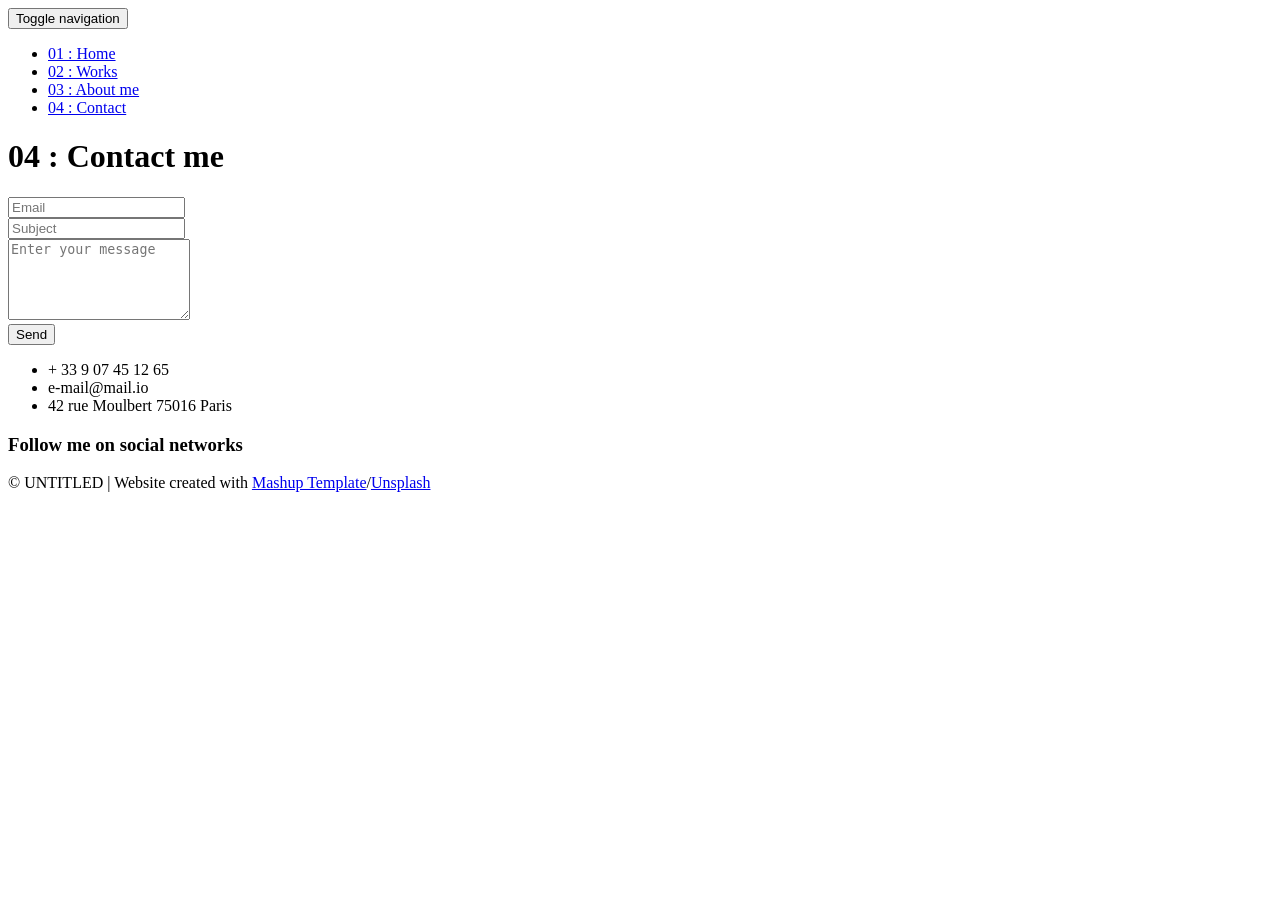
==== templates/contact.html @ eabcf9be "my portfolio message" ====
<!DOCTYPE html>
<html lang="en">

<head>
  <meta charset="UTF-8">
  <meta content="IE=edge" http-equiv="X-UA-Compatible">
  <meta content="width=device-width,initial-scale=1" name="viewport">
  <meta content="description" name="description">
  <meta name="google" content="notranslate" />
  <meta content="Mashup templates have been developped by Orson.io team" name="author">

  <!-- Disable tap highlight on IE -->
  <meta name="msapplication-tap-highlight" content="no">
  
  <link rel="apple-touch-icon" sizes="180x180" href="./static/assets/apple-icon-180x180.png">
  <link href="./static/assets/favicon.ico" rel="icon">

  <title>Contact: Parminder Reehal</title>

<link href="./static/main.3f6952e4.css" rel="stylesheet"></head>

<body class="">
<div id="site-border-left"></div>
<div id="site-border-right"></div>
<div id="site-border-top"></div>
<div id="site-border-bottom"></div>
 <!-- Add your content of header -->
<header>
  <nav class="navbar  navbar-fixed-top navbar-default">
    <div class="container">
        <button type="button" class="navbar-toggle collapsed" data-toggle="collapse" data-target="#navbar-collapse" aria-expanded="false">
          <span class="sr-only">Toggle navigation</span>
          <span class="icon-bar"></span>
          <span class="icon-bar"></span>
          <span class="icon-bar"></span>
        </button>

      <div class="collapse navbar-collapse" id="navbar-collapse">
        <ul class="nav navbar-nav ">
          <li><a href="./index.html" title="">01 : Home</a></li>
          <li><a href="./works.html" title="">02 : Works</a></li>
          <li><a href="./about.html" title="">03 : About me</a></li>
          <li><a href="./contact.html" title="">04 : Contact</a></li>
         <!--  <li><a href="./components.html" title="">05 : Components</a></li> -->
        </ul>


      </div> 
    </div>
  </nav>
</header>

<div class="section-container">
    <div class="container">
      <div class="row">
        <div class="col-xs-12">
          <div class="section-container-spacer text-center">
            <h1 class="h2">04 : Contact me</h1>
          </div>
          
          <div class="row">
            <div class="col-md-10 col-md-offset-1">
               <form action="submit_form" method="post" class="reveal-content">
                  <div class="row">
                    <div class="col-md-7">
                      <div class="form-group">
                        <input name="email" type="email" class="form-control" id="email" placeholder="Email">
                      </div>
                      <div class="form-group">
                        <input name="subject" type="text" class="form-control" id="subject" placeholder="Subject">
                      </div>
                      <div class="form-group">
                        <textarea name="message" class="form-control" rows="5" placeholder="Enter your message"></textarea>
                      </div>
                      <button type="submit" class="btn btn-default btn-lg">Send</button>
                    </div>
                    <div class="col-md-5 address-container">
                      <ul class="list-unstyled">
                        <li>
                          <span class="fa-icon">
                            <i class="fa fa-phone" aria-hidden="true"></i>
                          </span>
                          + 33 9 07 45 12 65
                        </li>
                        <li>
                          <span class="fa-icon">
                            <i class="fa fa-at" aria-hidden="true"></i>
                          </span>
                          e-mail@mail.io
                        </li>
                        <li>
                          <span class="fa-icon">
                            <i class="fa fa fa-map-marker" aria-hidden="true"></i>
                          </span>
                          42 rue Moulbert 75016 Paris
                        </li>
                      </ul>
                      <h3>Follow me on social networks</h3>
                      <a href="http://www.facebook.com" title="" class="fa-icon">
                        <i class="fa fa-facebook"></i>
                      </a>
                      <a href="http://www.twitter.com" title="" class="fa-icon">
                        <i class="fa fa-twitter"></i>
                      </a>
                      <a href="http://www.linkedin.com" title="" class="fa-icon">
                        <i class="fa fa-linkedin"></i>
                      </a>

                    </div>
                  </div>
                </form>
            </div>

          </div>
         
       </div>
      </div>
    </div>
  </div>


<footer class="footer-container text-center">
  <div class="container">
    <div class="row">
      <div class="col-xs-12">
        <p>© UNTITLED | Website created with <a href="http://www.mashup-template.com/" title="Create website with free html template">Mashup Template</a>/<a href="https://www.unsplash.com/" title="Beautiful Free Images">Unsplash</a></p>
      </div>
    </div>
  </div>
</footer>

<script>
  document.addEventListener("DOMContentLoaded", function (event) {
     navActivePage();
  });
</script>

<!-- Google Analytics: change UA-XXXXX-X to be your site's ID 

<script>
  (function (i, s, o, g, r, a, m) {
    i['GoogleAnalyticsObject'] = r; i[r] = i[r] || function () {
      (i[r].q = i[r].q || []).push(arguments)
    }, i[r].l = 1 * new Date(); a = s.createElement(o),
      m = s.getElementsByTagName(o)[0]; a.async = 1; a.src = g; m.parentNode.insertBefore(a, m)
  })(window, document, 'script', '//www.google-analytics.com/analytics.js', 'ga');
  ga('create', 'UA-XXXXX-X', 'auto');
  ga('send', 'pageview');
</script>

--> <script type="text/javascript" src="./static/main.70a66962.js"></script></body>

</html>
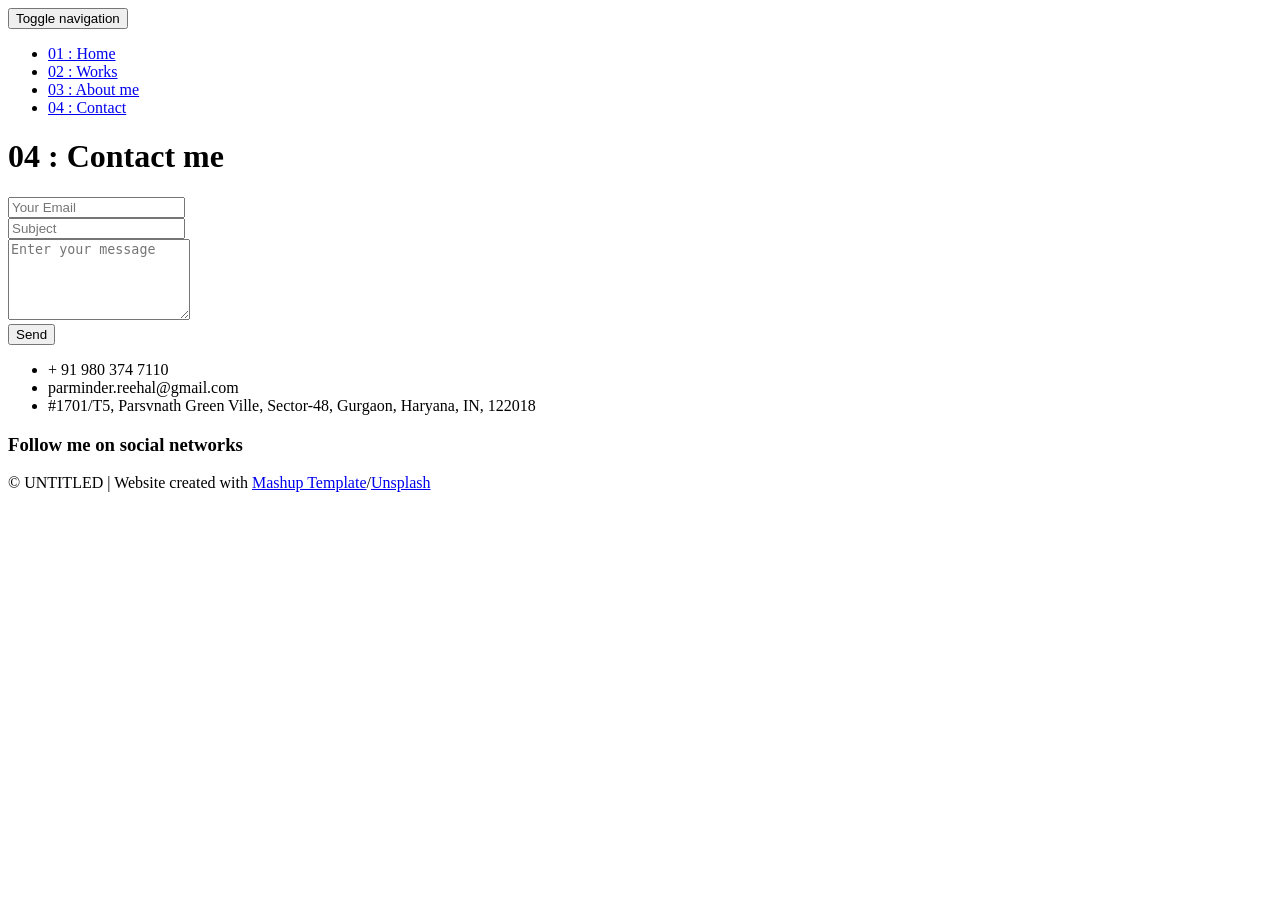
==== commit 74fb5c7f: "Update1" ====
--- a/templates/contact.html
+++ b/templates/contact.html
@@ -64,7 +64,7 @@
                   <div class="row">
                     <div class="col-md-7">
                       <div class="form-group">
-                        <input name="email" type="email" class="form-control" id="email" placeholder="Email">
+                        <input name="email" type="email" class="form-control" id="email" placeholder="Your Email">
                       </div>
                       <div class="form-group">
                         <input name="subject" type="text" class="form-control" id="subject" placeholder="Subject">
@@ -80,29 +80,31 @@
                           <span class="fa-icon">
                             <i class="fa fa-phone" aria-hidden="true"></i>
                           </span>
-                          + 33 9 07 45 12 65
+                          + 91 980 374 7110
                         </li>
                         <li>
                           <span class="fa-icon">
                             <i class="fa fa-at" aria-hidden="true"></i>
                           </span>
-                          e-mail@mail.io
+                          parminder.reehal@gmail.com
                         </li>
                         <li>
                           <span class="fa-icon">
                             <i class="fa fa fa-map-marker" aria-hidden="true"></i>
                           </span>
-                          42 rue Moulbert 75016 Paris
+                         #1701/T5, Parsvnath Green Ville, Sector-48, Gurgaon, Haryana, IN, 122018
                         </li>
                       </ul>
                       <h3>Follow me on social networks</h3>
+                      <!---
                       <a href="http://www.facebook.com" title="" class="fa-icon">
                         <i class="fa fa-facebook"></i>
                       </a>
-                      <a href="http://www.twitter.com" title="" class="fa-icon">
+                      --->
+                      <a href="https://twitter.com/ParamReehal" title="" class="fa-icon">
                         <i class="fa fa-twitter"></i>
                       </a>
-                      <a href="http://www.linkedin.com" title="" class="fa-icon">
+                      <a href="https://www.linkedin.com/in/parminder-reehal-15745465/" title="" class="fa-icon">
                         <i class="fa fa-linkedin"></i>
                       </a>
 
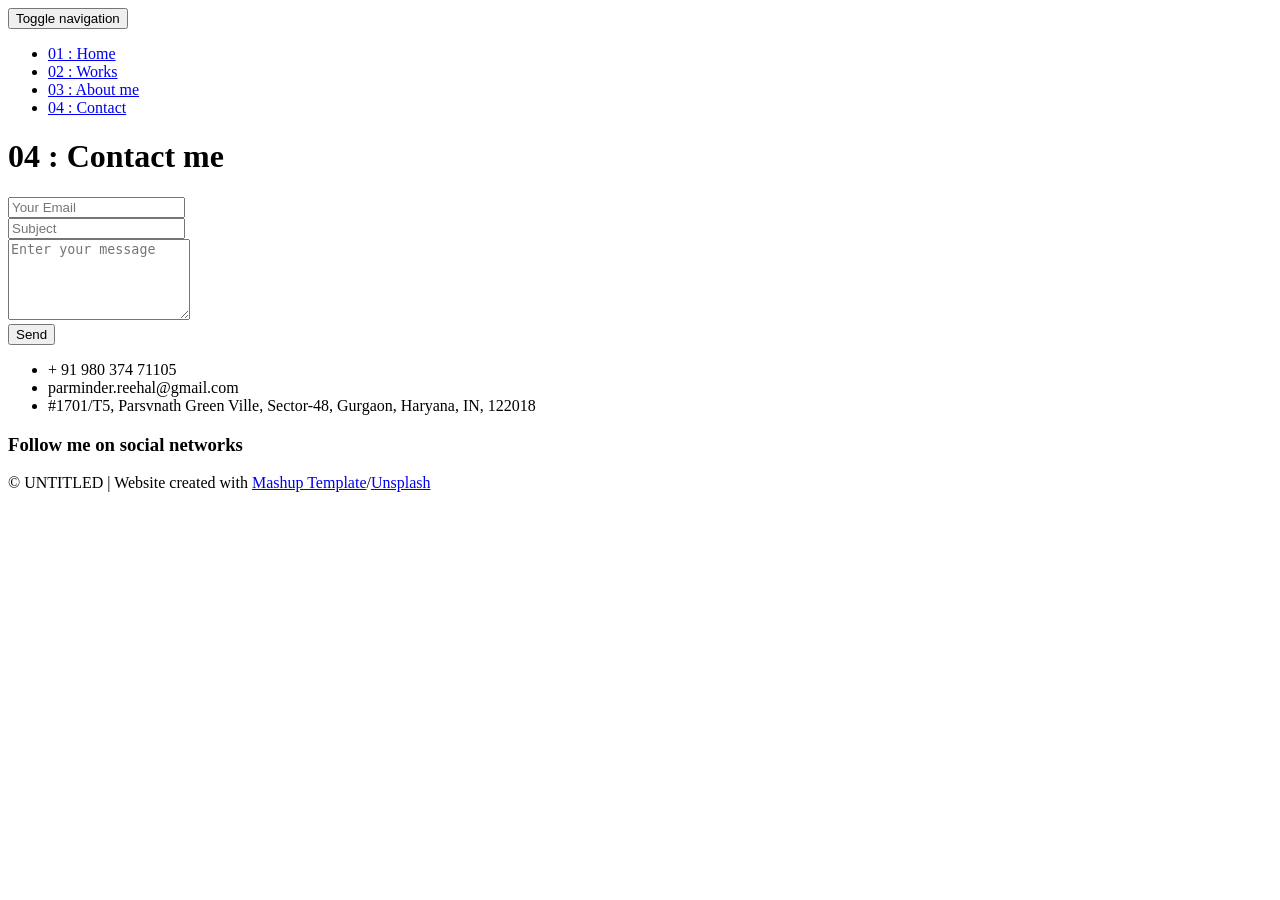
==== commit 0b603b43: "Update1" ====
--- a/templates/contact.html
+++ b/templates/contact.html
@@ -80,7 +80,7 @@
                           <span class="fa-icon">
                             <i class="fa fa-phone" aria-hidden="true"></i>
                           </span>
-                          + 91 980 374 7110
+                          + 91 980 374 71105
                         </li>
                         <li>
                           <span class="fa-icon">
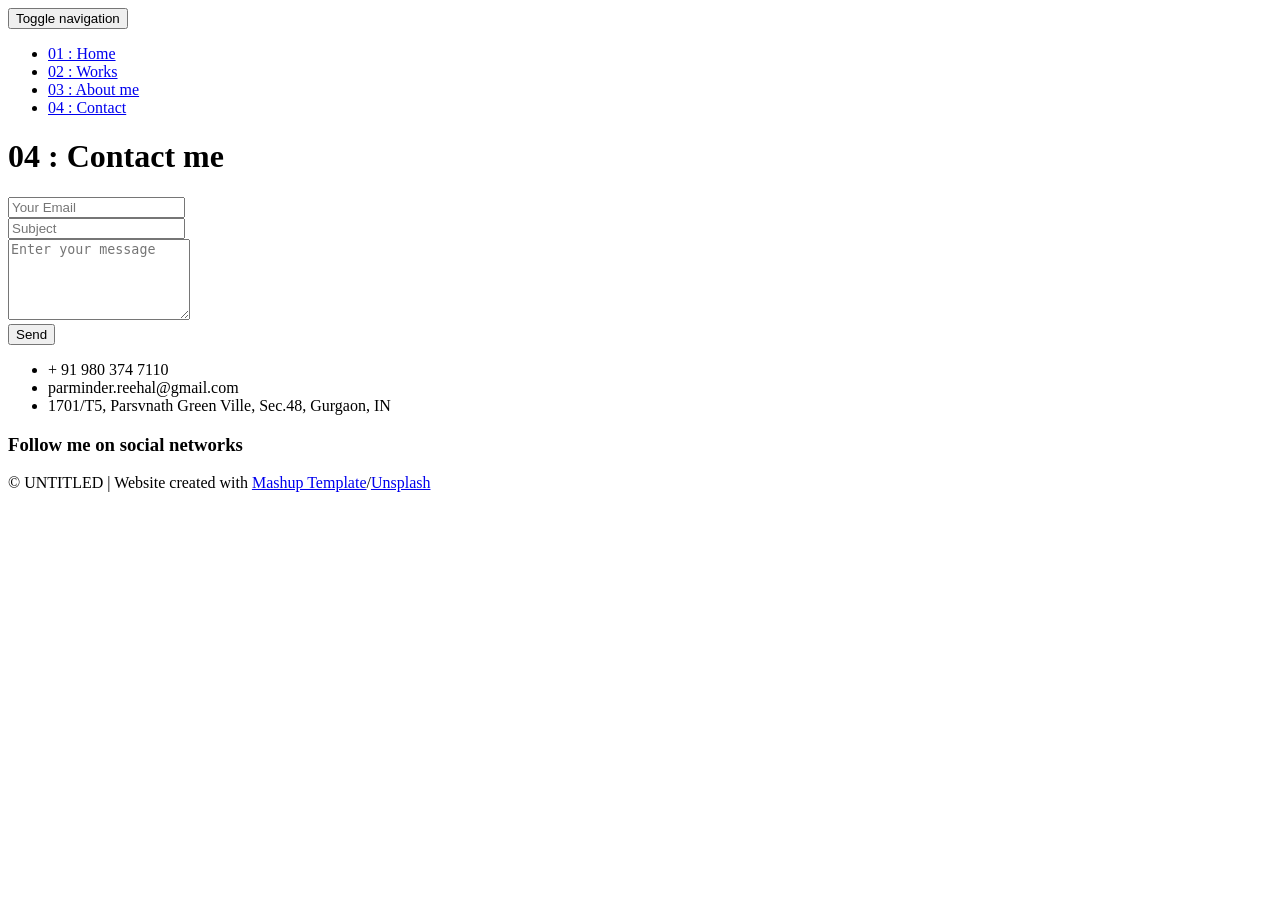
==== commit 8d7d926f: "Update1" ====
--- a/templates/contact.html
+++ b/templates/contact.html
@@ -80,7 +80,7 @@
                           <span class="fa-icon">
                             <i class="fa fa-phone" aria-hidden="true"></i>
                           </span>
-                          + 91 980 374 71105
+                          + 91 980 374 7110
                         </li>
                         <li>
                           <span class="fa-icon">
@@ -92,7 +92,7 @@
                           <span class="fa-icon">
                             <i class="fa fa fa-map-marker" aria-hidden="true"></i>
                           </span>
-                         #1701/T5, Parsvnath Green Ville, Sector-48, Gurgaon, Haryana, IN, 122018
+                          1701/T5, Parsvnath Green Ville, Sec.48,       Gurgaon, IN
                         </li>
                       </ul>
                       <h3>Follow me on social networks</h3>
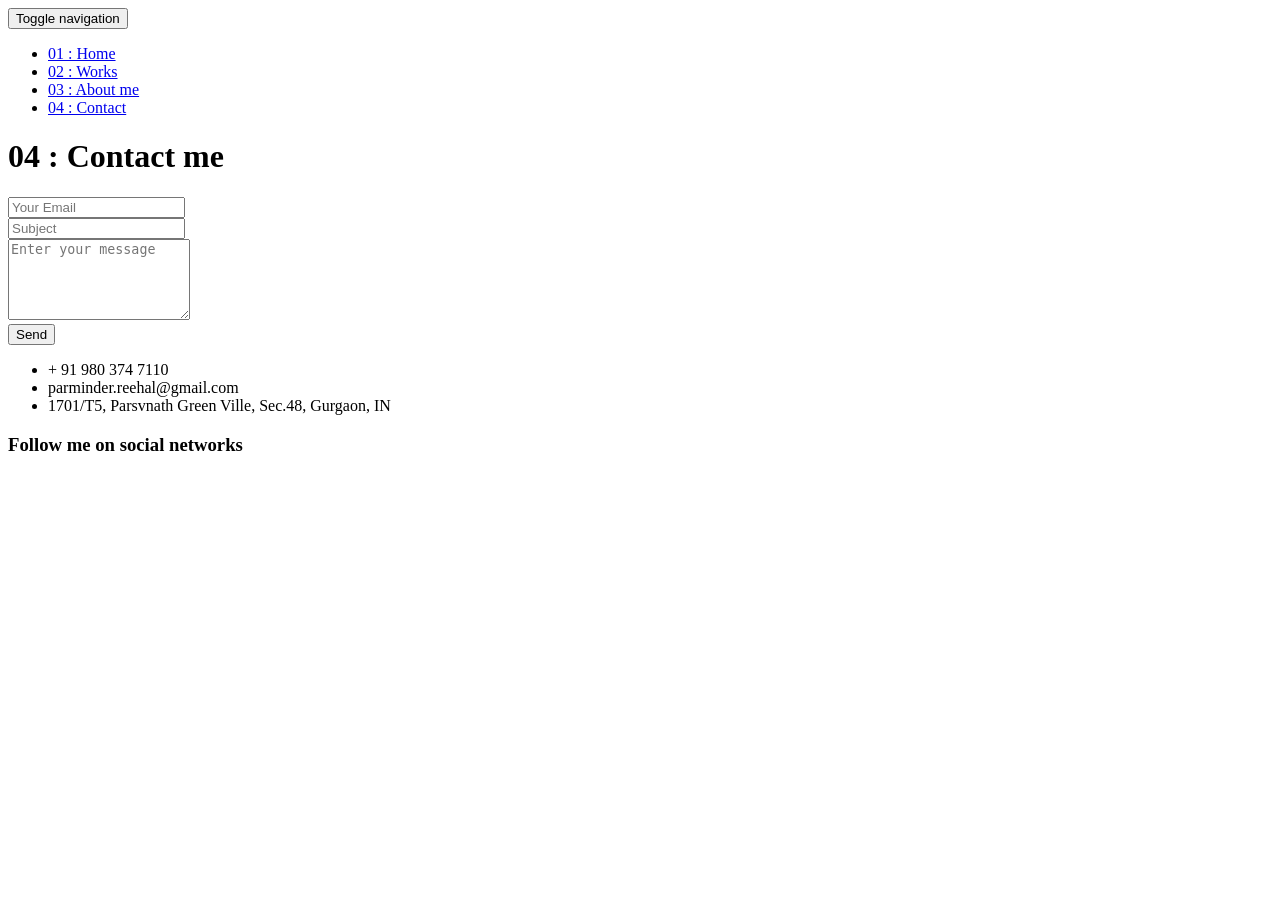
==== commit 513dd81f: "Update2" ====
--- a/templates/contact.html
+++ b/templates/contact.html
@@ -125,7 +125,8 @@
   <div class="container">
     <div class="row">
       <div class="col-xs-12">
-        <p>© UNTITLED | Website created with <a href="http://www.mashup-template.com/" title="Create website with free html template">Mashup Template</a>/<a href="https://www.unsplash.com/" title="Beautiful Free Images">Unsplash</a></p>
+     <!-- <p>© UNTITLED | Website created with <a href="http://www.mashup-template.com/" title="Create website with free html template">Mashup Template</a>/<a href="https://www.unsplash.com/" title="Beautiful Free Images">Unsplash</a></p>
+      -->
       </div>
     </div>
   </div>
